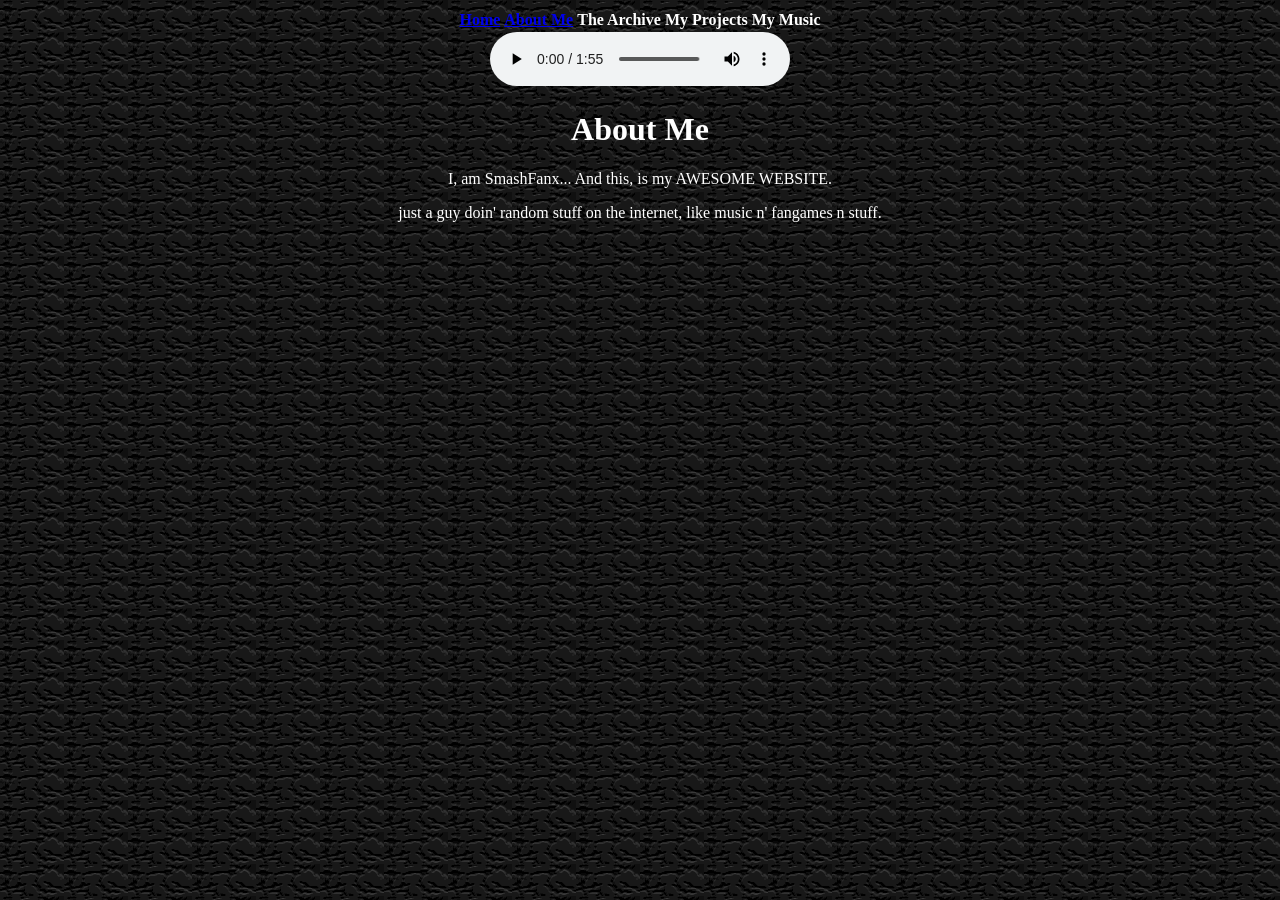
==== about.html @ 2d65367a "Added About Me" ====
<!DOCTYPE html>
<html>
<head>
	<title>Awesome SmashFanx Website</title>
	<link rel="stylesheet" href="style.css">
</head>
	
	<header>
		
	<table>
	  <tr>
	    <th><a href="index.html">Home</a></th>
	    <th><a href="about.html">About Me</a></th>
	    <th>The Archive</th>
		<th>My Projects</th>
		<th>My Music</th>
	  </tr>
	</table>
		
	
	<audio controls autoplay loop>
			<source src="bgm/ssb_shop.mp3" type="audio/mpeg">
			Your browser does not support the audio element.
		</audio>
	
	</header>
	
	
	<body style="background-image: url('img/sitebg1.png');">
	
		<h1 style="color:#FFFFFF;">About Me</h1>
	
		<p style="color:#FFFFFF;">I, am SmashFanx... And this, is my AWESOME WEBSITE.</p>
		
		<p style="color:#FFFFFF;">just a guy doin' random stuff on the internet, like music n' fangames n stuff.</p>
		
		

	</body>
</html>
---- style.css ----
h1 {
	color: #FFFFFF;
	text-align: center;
}
p {
	color: #FFFFFF;
	text-align: center;
}
header {
	color: #FFFFFF;
	text-align: center;
}
img {
  display: block;
  margin: auto;
  width: 50%;
}
th {
	color: #FFFFFF;
	text-align: center;
}
table {
  display: flex;
  justify-content: center;
  align-items: center;
}
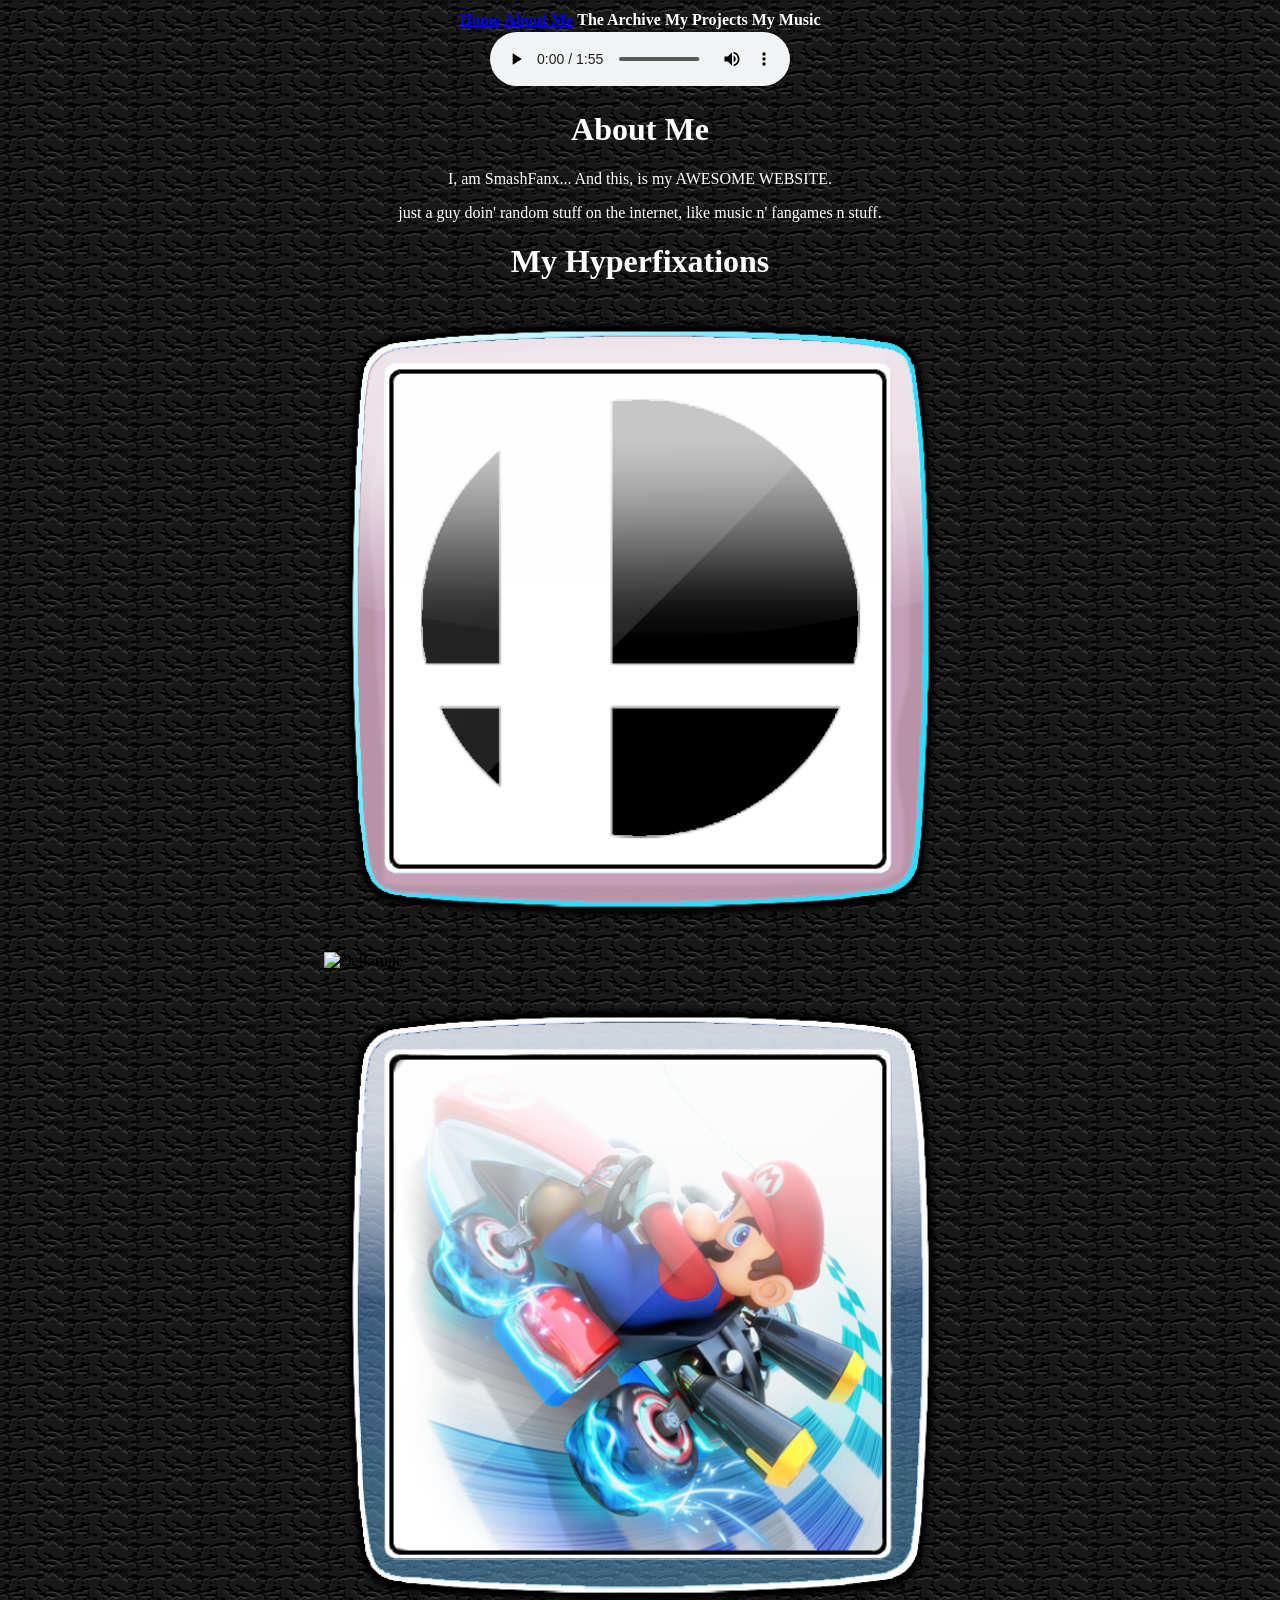
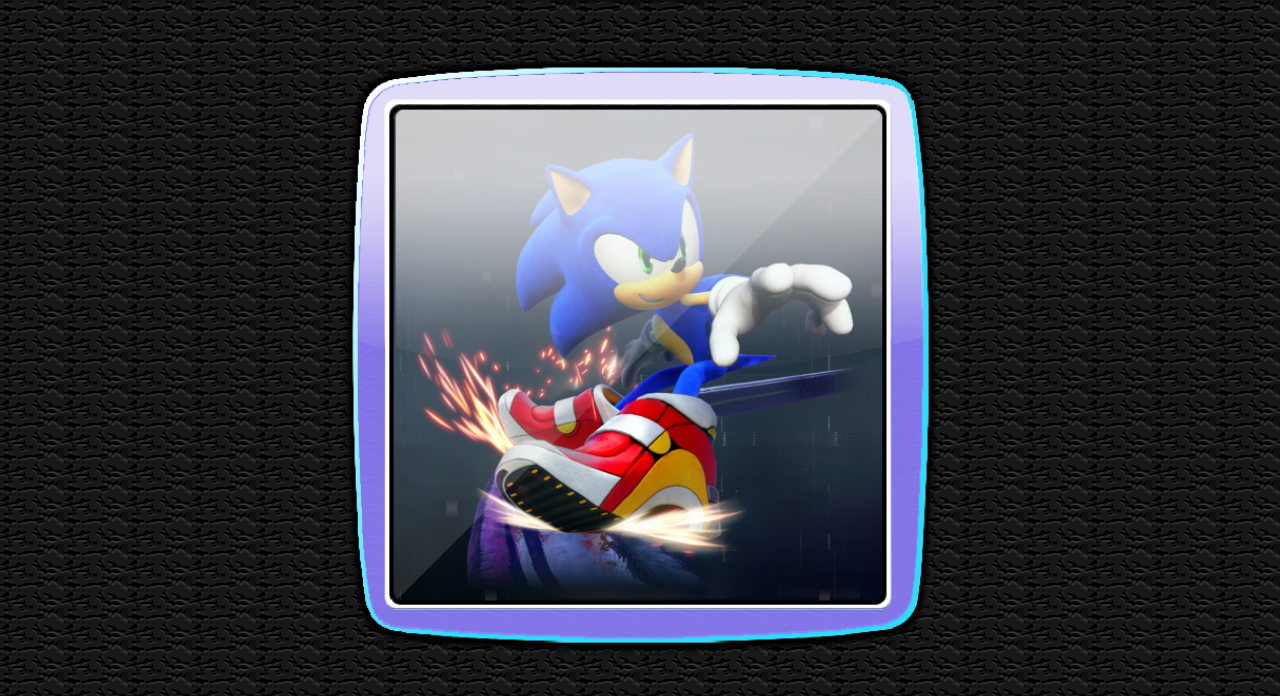
==== commit 04740b2b: "Update about.html" ====
--- a/about.html
+++ b/about.html
@@ -34,6 +34,11 @@
 		
 		<p style="color:#FFFFFF;">just a guy doin' random stuff on the internet, like music n' fangames n stuff.</p>
 		
+		<h1 style="color:#FFFFFF;">My Hyperfixations</h1>
+		<img src="img/FAicons/SmashBros.png" alt="Super Smash Brothers"><br>
+		<img src="img/FAicons/Deltarune.png" alt="Deltarune"><br>
+		<img src="img/FAicons/Mario.png" alt="Super Mario"><br>
+		<img src="img/FAicons/Sonic.png" alt="Sonic the Hedgehog"><br>
 		
 
 	</body>
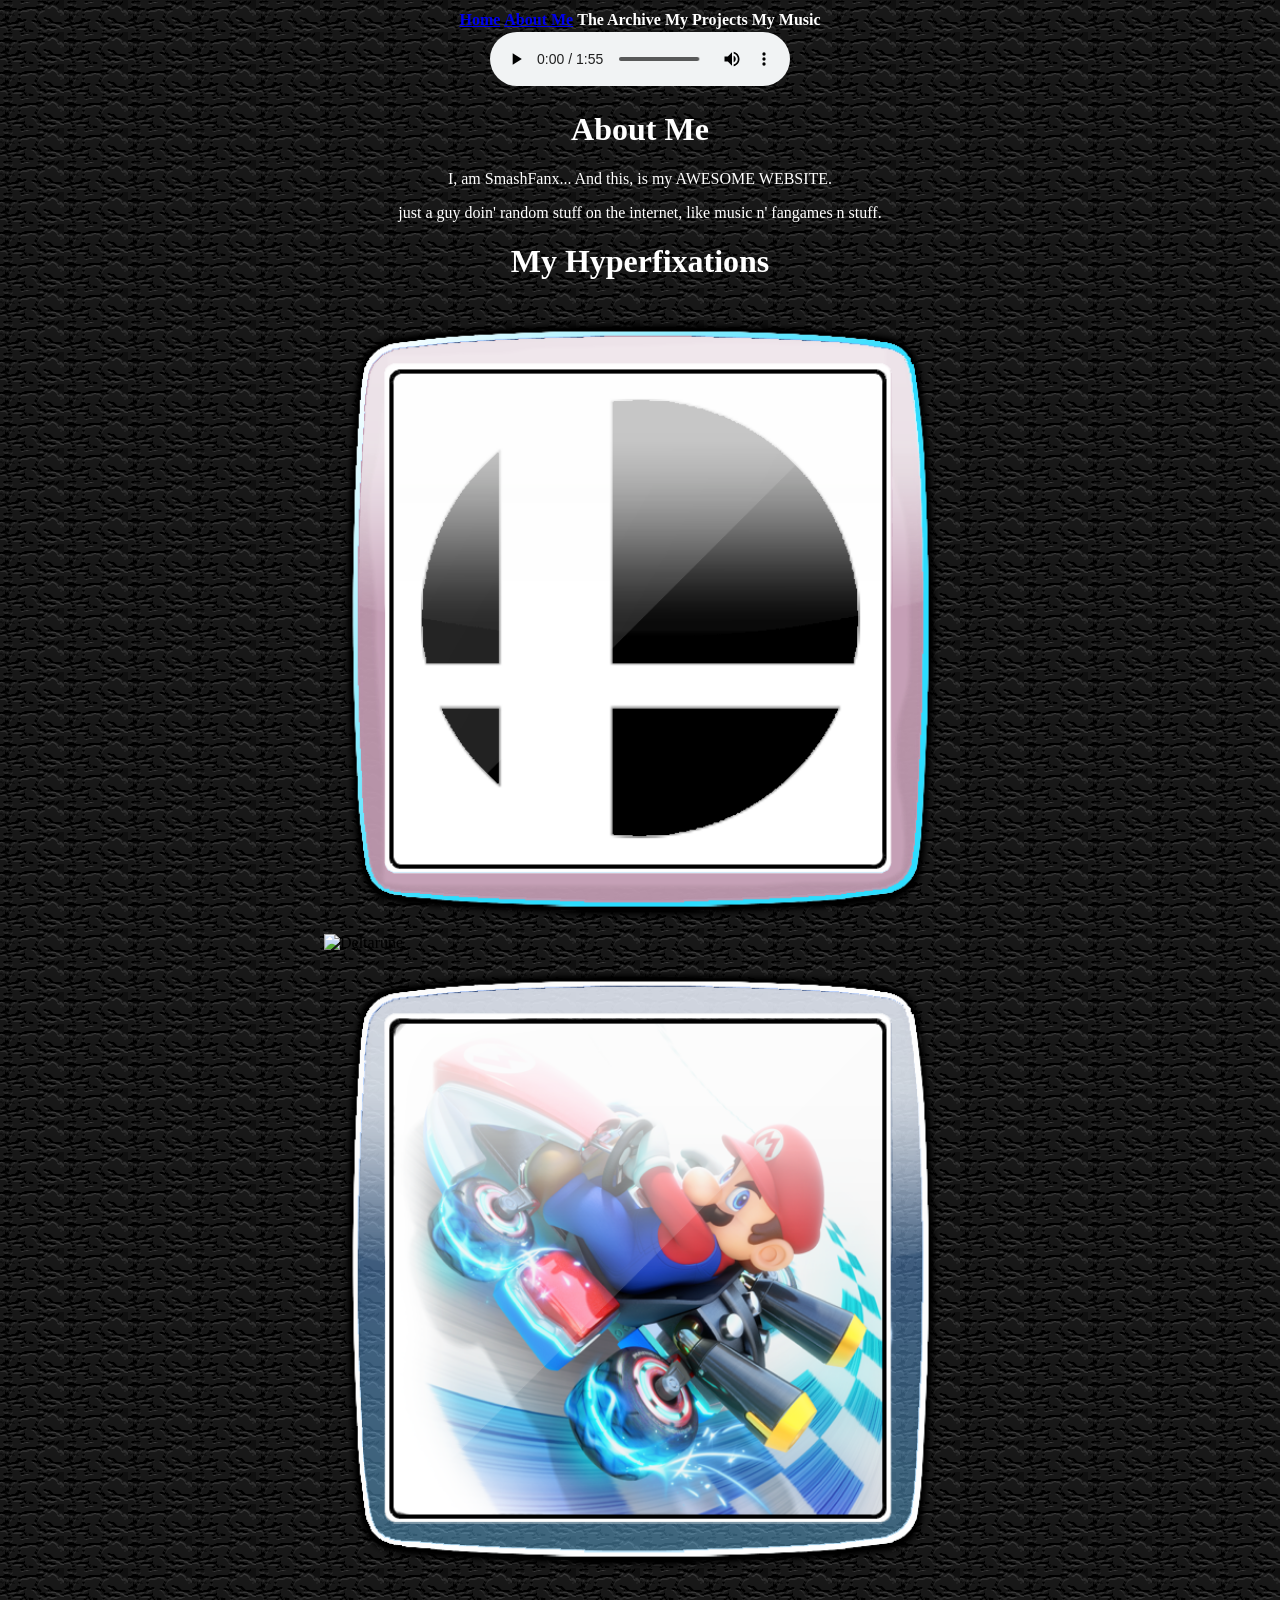
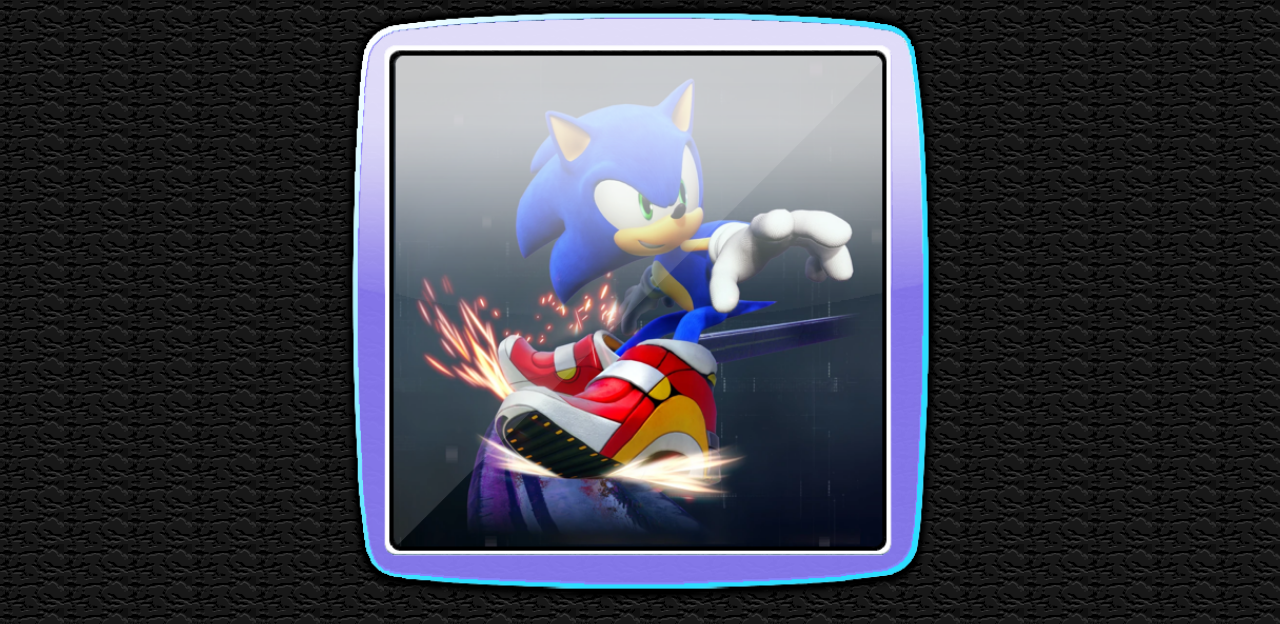
==== commit b30443cf: "Update about.html" ====
--- a/about.html
+++ b/about.html
@@ -35,10 +35,10 @@
 		<p style="color:#FFFFFF;">just a guy doin' random stuff on the internet, like music n' fangames n stuff.</p>
 		
 		<h1 style="color:#FFFFFF;">My Hyperfixations</h1>
-		<img src="img/FAicons/SmashBros.png" alt="Super Smash Brothers"><br>
-		<img src="img/FAicons/Deltarune.png" alt="Deltarune"><br>
-		<img src="img/FAicons/Mario.png" alt="Super Mario"><br>
-		<img src="img/FAicons/Sonic.png" alt="Sonic the Hedgehog"><br>
+		<img src="img/FAicons/SmashBros.png" alt="Super Smash Brothers">
+		<img src="img/FAicons/Deltarune.png" alt="Deltarune">
+		<img src="img/FAicons/Mario.png" alt="Super Mario">
+		<img src="img/FAicons/Sonic.png" alt="Sonic the Hedgehog">
 		
 
 	</body>
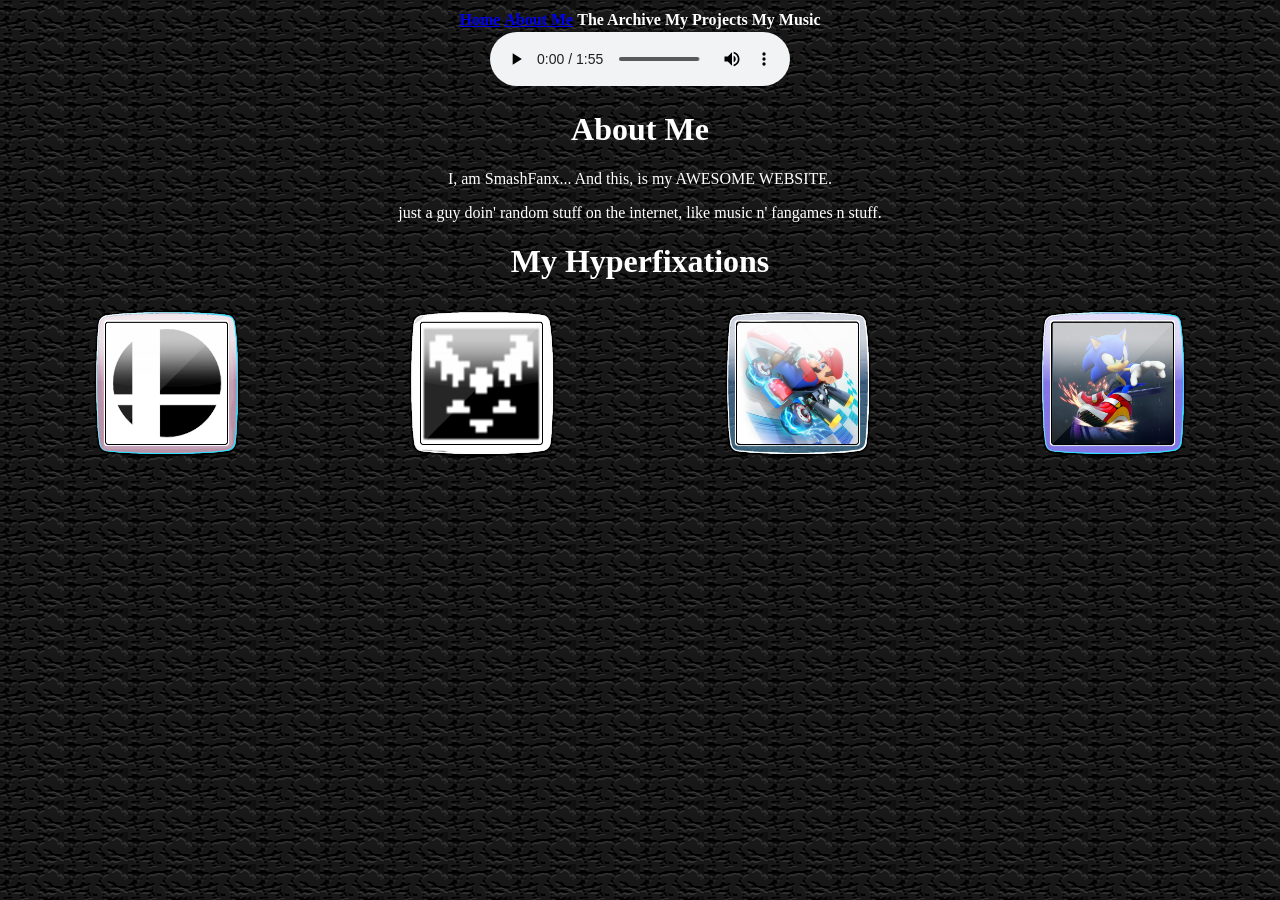
==== commit 2491f51d: "Update about.html" ====
--- a/about.html
+++ b/about.html
@@ -35,11 +35,14 @@
 		<p style="color:#FFFFFF;">just a guy doin' random stuff on the internet, like music n' fangames n stuff.</p>
 		
 		<h1 style="color:#FFFFFF;">My Hyperfixations</h1>
-		<img src="img/FAicons/SmashBros.png" alt="Super Smash Brothers">
-		<img src="img/FAicons/Deltarune.png" alt="Deltarune">
-		<img src="img/FAicons/Mario.png" alt="Super Mario">
-		<img src="img/FAicons/Sonic.png" alt="Sonic the Hedgehog">
-		
+	<table>
+	  <tr>
+		<th><img src="img/FAicons/SmashBros.png" alt="Super Smash Brothers"></th>
+		<th><img src="img/FAicons/Deltarune.png" alt="Deltarune"></th>
+		<th><img src="img/FAicons/Mario.png" alt="Super Mario"></th>
+		<th><img src="img/FAicons/Sonic.png" alt="Sonic the Hedgehog"></th>
+	  </tr>
+	</table>
 
 	</body>
 </html>
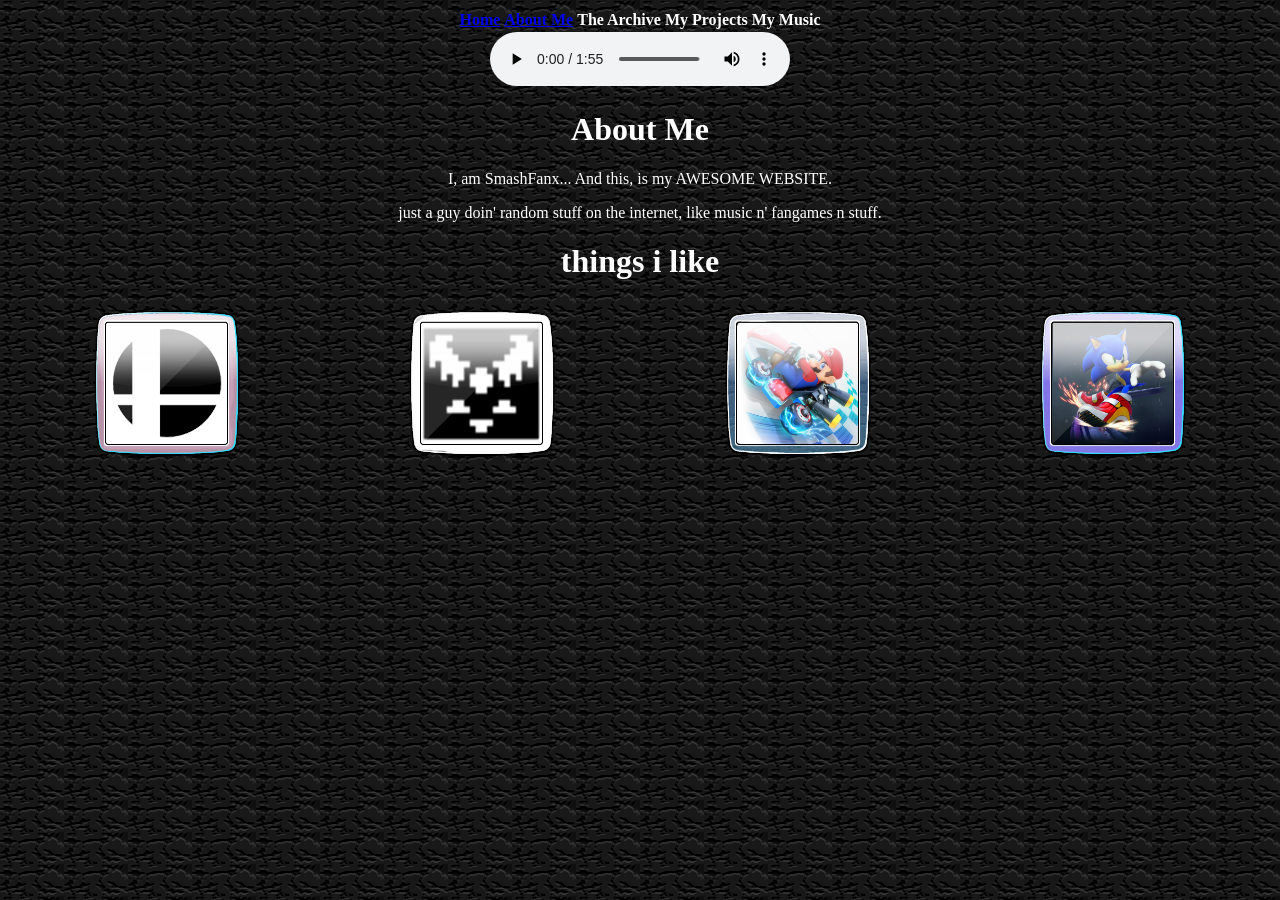
==== commit ec84a4d9: "Update about.html" ====
--- a/about.html
+++ b/about.html
@@ -34,7 +34,7 @@
 		
 		<p style="color:#FFFFFF;">just a guy doin' random stuff on the internet, like music n' fangames n stuff.</p>
 		
-		<h1 style="color:#FFFFFF;">My Hyperfixations</h1>
+		<h1 style="color:#FFFFFF;">things i like</h1>
 	<table>
 	  <tr>
 		<th><img src="img/FAicons/SmashBros.png" alt="Super Smash Brothers"></th>
